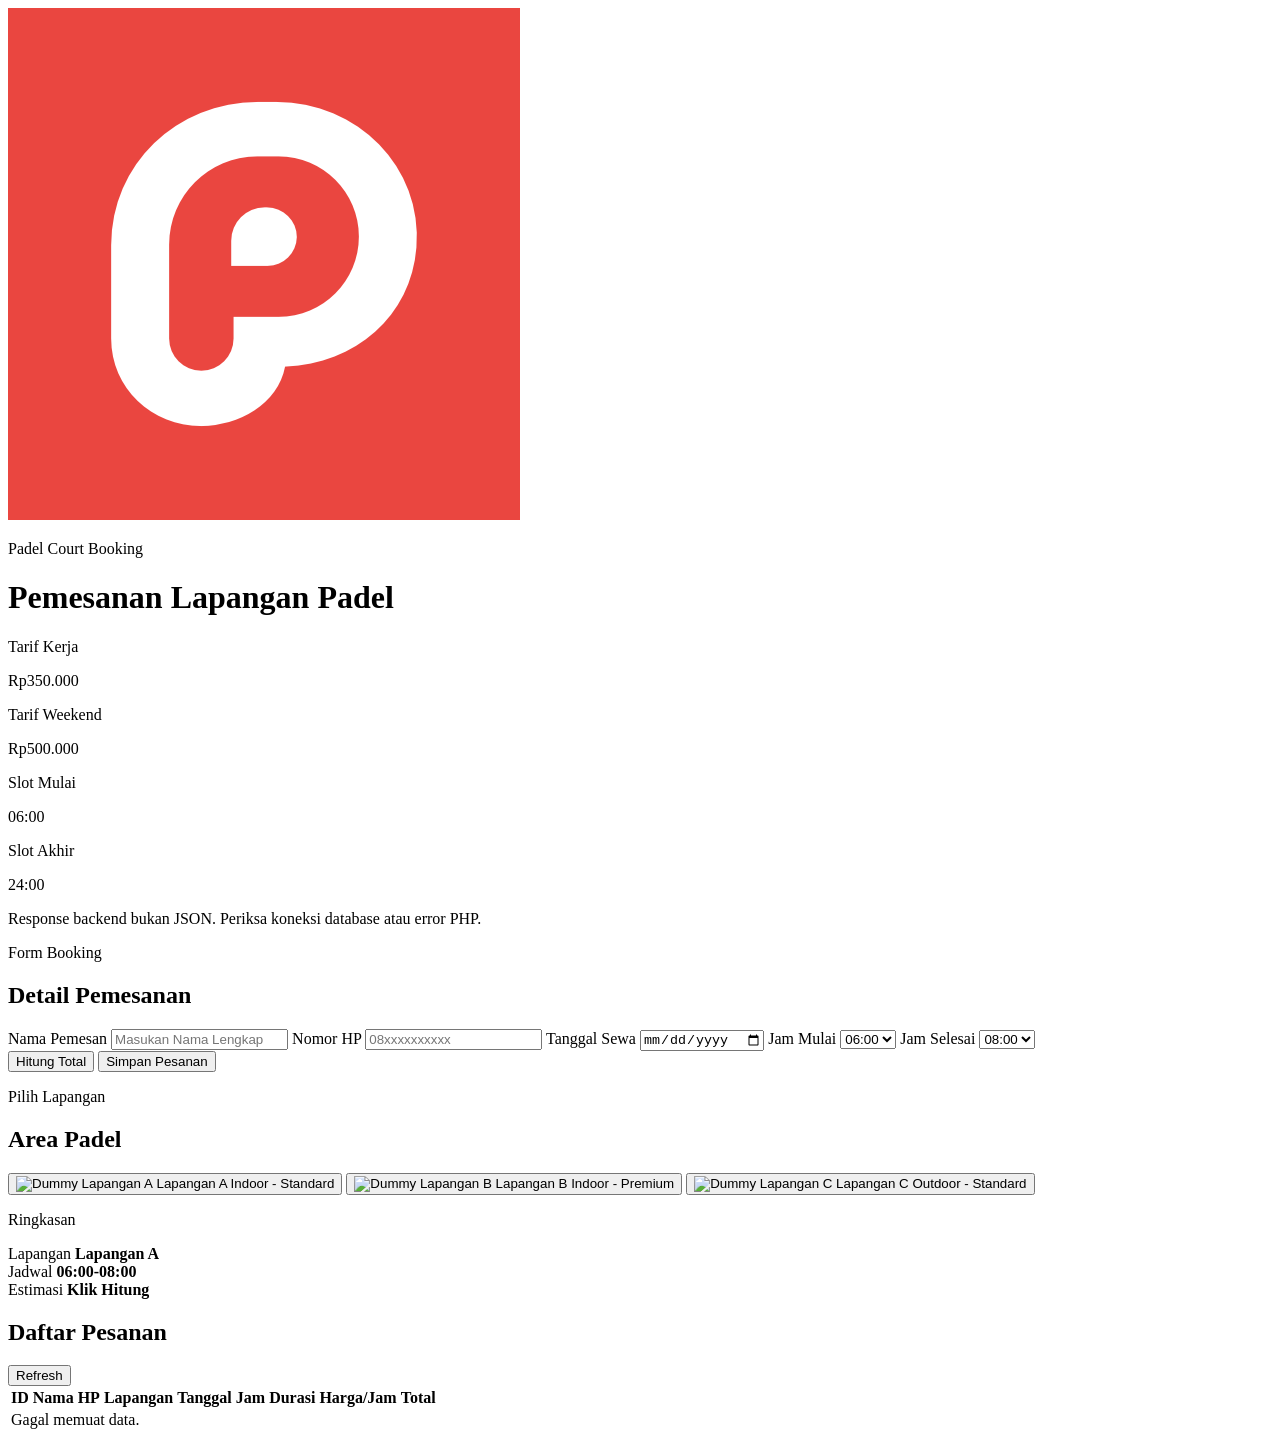
==== public/index.html @ 94412ccd "Restructure project for production-ready layout" ====
<!DOCTYPE html>
<html lang="id">
<head>
    <meta charset="UTF-8">
    <meta name="viewport" content="width=device-width, initial-scale=1.0">
    <link rel="icon" type="image/x-icon" href="logo.png">
    <title>Pemesanan Lapangan Padel</title>
    <script src="https://cdn.tailwindcss.com"></script>
    <script>
        tailwind.config = {
            theme: {
                extend: {
                    colors: {
                        brand: {
                            50: '#ecfeff',
                            100: '#cffafe',
                            500: '#06b6d4',
                            600: '#0891b2',
                            700: '#0e7490',
                            900: '#164e63'
                        }
                    }
                }
            }
        };
    </script>
</head>
<body class="min-h-screen bg-gradient-to-br from-cyan-50 via-slate-50 to-amber-50 text-slate-800">
    <div class="mx-auto w-[min(1160px,96%)] py-6 md:py-10">
        <header class="mb-5 flex flex-col gap-4 lg:mb-7 lg:flex-row lg:items-end lg:justify-between">
            <div class="flex items-start gap-3">
                <img src="logo.png" alt="Logo Padel" class="h-14 w-14 rounded-lg border border-slate-200 bg-white object-contain p-1 shadow-sm md:h-16 md:w-16">
                <div>
                    <p class="text-xs font-bold uppercase tracking-[0.18em] text-brand-700">Padel Court Booking</p>
                    <h1 class="mt-2 text-3xl font-black leading-tight text-slate-900 md:text-4xl">Pemesanan Lapangan Padel</h1>
                </div>
            </div>
        </header>

        <section class="mb-4 grid gap-3 sm:grid-cols-2 xl:grid-cols-4">
            <div class="rounded-lg border border-cyan-200 bg-cyan-50/70 p-3">
                <p class="text-xs font-semibold uppercase tracking-[0.12em] text-cyan-700">Tarif Kerja</p>
                <p class="mt-1 text-lg font-black text-cyan-900">Rp350.000</p>
            </div>
            <div class="rounded-lg border border-amber-200 bg-amber-50/80 p-3">
                <p class="text-xs font-semibold uppercase tracking-[0.12em] text-amber-700">Tarif Weekend</p>
                <p class="mt-1 text-lg font-black text-amber-900">Rp500.000</p>
            </div>
            <div class="rounded-lg border border-slate-200 bg-white p-3">
                <p class="text-xs font-semibold uppercase tracking-[0.12em] text-slate-500">Slot Mulai</p>
                <p class="mt-1 text-lg font-black text-slate-900">06:00</p>
            </div>
            <div class="rounded-lg border border-slate-200 bg-white p-3">
                <p class="text-xs font-semibold uppercase tracking-[0.12em] text-slate-500">Slot Akhir</p>
                <p class="mt-1 text-lg font-black text-slate-900">24:00</p>
            </div>
        </section>

        <div id="toastContainer" class="pointer-events-none fixed right-4 top-4 z-50 flex w-[min(92vw,360px)] flex-col gap-2"></div>

        <main class="grid gap-4 lg:grid-cols-[1.7fr,0.8fr] lg:gap-5">
            <section class="rounded-lg border border-slate-200 bg-white p-4 shadow-sm md:p-6">
                <div class="mb-5 flex items-start justify-between gap-4">
                    <div>
                        <p class="text-xs font-bold uppercase tracking-[0.16em] text-brand-700">Form Booking</p>
                        <h2 class="mt-2 text-xl font-extrabold text-slate-900">Detail Pemesanan</h2>
                    </div>
                </div>

                <form id="bookingForm">
                    <input type="hidden" name="lapangan" id="lapanganSelect" value="Lapangan A">
                    <div class="grid gap-4 md:grid-cols-2">
                        <label class="block">
                            <span class="mb-2 block text-sm font-semibold text-slate-700">Nama Pemesan</span>
                            <input class="h-11 w-full rounded-lg border border-slate-300 px-3 outline-none transition focus:border-brand-500 focus:ring-4 focus:ring-brand-100" type="text" name="nama" placeholder="Masukan Nama Lengkap" required>
                        </label>

                        <label class="block">
                            <span class="mb-2 block text-sm font-semibold text-slate-700">Nomor HP</span>
                            <input class="h-11 w-full rounded-lg border border-slate-300 px-3 outline-none transition focus:border-brand-500 focus:ring-4 focus:ring-brand-100" type="text" name="no_hp" placeholder="08xxxxxxxxxx" required>
                        </label>

                        <label class="block">
                            <span class="mb-2 block text-sm font-semibold text-slate-700">Tanggal Sewa</span>
                            <input class="h-11 w-full rounded-lg border border-slate-300 px-3 outline-none transition focus:border-brand-500 focus:ring-4 focus:ring-brand-100" type="date" name="tanggal_sewa" required>
                        </label>

                        <label class="block">
                            <span class="mb-2 block text-sm font-semibold text-slate-700">Jam Mulai</span>
                            <select class="h-11 w-full rounded-lg border border-slate-300 px-3 outline-none transition focus:border-brand-500 focus:ring-4 focus:ring-brand-100" name="jam_mulai" id="jamMulai" required></select>
                        </label>

                        <label class="block">
                            <span class="mb-2 block text-sm font-semibold text-slate-700">Jam Selesai</span>
                            <select class="h-11 w-full rounded-lg border border-slate-300 px-3 outline-none transition focus:border-brand-500 focus:ring-4 focus:ring-brand-100" name="jam_selesai" id="jamSelesai" required></select>
                        </label>
                    </div>

                    <div class="mt-5 flex flex-wrap gap-3">
                        <button type="button" id="btnHitung" class="h-11 rounded-lg border border-slate-300 bg-white px-4 font-bold text-slate-700 transition hover:-translate-y-0.5 hover:bg-slate-50">Hitung Total</button>
                        <button type="button" id="btnPesan" class="h-11 rounded-lg bg-brand-600 px-5 font-bold text-white shadow-sm transition hover:-translate-y-0.5 hover:bg-brand-700">Simpan Pesanan</button>
                    </div>
                </form>

                <div class="mt-5 rounded-lg border border-brand-200 bg-gradient-to-r from-brand-50 to-cyan-50 p-4" id="totalBox" hidden></div>
            </section>

            <aside class="rounded-lg border border-slate-200 bg-white p-4 shadow-sm md:p-6">
                <div class="mb-4">
                    <div>
                        <p class="text-xs font-bold uppercase tracking-[0.16em] text-brand-700">Pilih Lapangan</p>
                        <h2 class="mt-2 text-xl font-extrabold text-slate-900">Area Padel</h2>
                    </div>
                </div>

                <div class="grid gap-2.5" id="courtList">
                    <button type="button" class="court-card rounded-lg border border-brand-300 bg-brand-50 p-3 text-left ring-2 ring-brand-500 transition" data-court="Lapangan A">
                        <img src="https://placehold.co/640x360/e0f2fe/0f172a?text=Lapangan+A" alt="Dummy Lapangan A" class="mb-2 h-24 w-full rounded-md object-cover">
                        <span class="block font-bold text-slate-900">Lapangan A</span>
                        <span class="mt-1 block text-xs text-slate-600">Indoor - Standard</span>
                    </button>
                    <button type="button" class="court-card rounded-lg border border-slate-200 bg-white p-3 text-left transition hover:bg-slate-50" data-court="Lapangan B">
                        <img src="https://placehold.co/640x360/fef3c7/0f172a?text=Lapangan+B" alt="Dummy Lapangan B" class="mb-2 h-24 w-full rounded-md object-cover">
                        <span class="block font-bold text-slate-900">Lapangan B</span>
                        <span class="mt-1 block text-xs text-slate-600">Indoor - Premium</span>
                    </button>
                    <button type="button" class="court-card rounded-lg border border-slate-200 bg-white p-3 text-left transition hover:bg-slate-50" data-court="Lapangan C">
                        <img src="https://placehold.co/640x360/dcfce7/0f172a?text=Lapangan+C" alt="Dummy Lapangan C" class="mb-2 h-24 w-full rounded-md object-cover">
                        <span class="block font-bold text-slate-900">Lapangan C</span>
                        <span class="mt-1 block text-xs text-slate-600">Outdoor - Standard</span>
                    </button>
                </div>

                <div class="mt-4 rounded-lg bg-slate-900 p-4 text-slate-100">
                    <p class="mb-3 text-xs font-bold uppercase tracking-[0.14em] text-slate-400">Ringkasan</p>
                    <div class="mt-2 flex justify-between gap-3 border-t border-white/15 pt-2">
                        <span class="text-slate-300">Lapangan</span>
                        <strong id="summaryCourt" class="text-right">Lapangan A</strong>
                    </div>
                    <div class="mt-2 flex justify-between gap-3 border-t border-white/15 pt-2">
                        <span class="text-slate-300">Jadwal</span>
                        <strong id="summaryTime" class="text-right">Belum dipilih</strong>
                    </div>
                    <div class="mt-2 flex justify-between gap-3 border-t border-white/15 pt-2">
                        <span class="text-slate-300">Estimasi</span>
                        <strong id="summaryTotal" class="text-right">Klik Hitung</strong>
                    </div>
                </div>
            </aside>
        </main>

        <section class="mt-4 rounded-lg border border-slate-200 bg-white p-4 shadow-sm md:mt-5 md:p-6">
            <div class="mb-4 flex items-start justify-between gap-4">
                <div>
                    <h2 class="mt-2 text-xl font-extrabold text-slate-900">Daftar Pesanan</h2>
                </div>
                <button type="button" id="btnRefresh" class="h-9 rounded-lg border border-slate-300 bg-white px-3 text-sm font-bold text-slate-700 transition hover:bg-slate-50">Refresh</button>
            </div>

            <div class="overflow-x-auto rounded-lg border border-slate-200">
                <table class="min-w-[860px] w-full border-collapse">
                    <thead class="text-xs uppercase tracking-[0.08em] text-slate-500">
                        <tr>
                            <th class="border-b border-slate-200 px-3 py-3 text-left">ID</th>
                            <th class="border-b border-slate-200 px-3 py-3 text-left">Nama</th>
                            <th class="border-b border-slate-200 px-3 py-3 text-left">  HP</th>
                            <th class="border-b border-slate-200 px-3 py-3 text-left">Lapangan</th>
                            <th class="border-b border-slate-200 px-3 py-3 text-left">Tanggal</th>
                            <th class="border-b border-slate-200 px-3 py-3 text-left">Jam</th>
                            <th class="border-b border-slate-200 px-3 py-3 text-left">Durasi</th>
                            <th class="border-b border-slate-200 px-3 py-3 text-left">Harga/Jam</th>
                            <th class="border-b border-slate-200 px-3 py-3 text-left">Total</th>
                        </tr>
                    </thead>
                    <tbody id="bookingTableBody">
                        <tr><td colspan="9" class="px-3 py-4 text-center text-slate-500">Memuat data...</td></tr>
                    </tbody>
                </table>
            </div>
        </section>
    </div>

    <script src="script.js"></script>
</body>
</html>
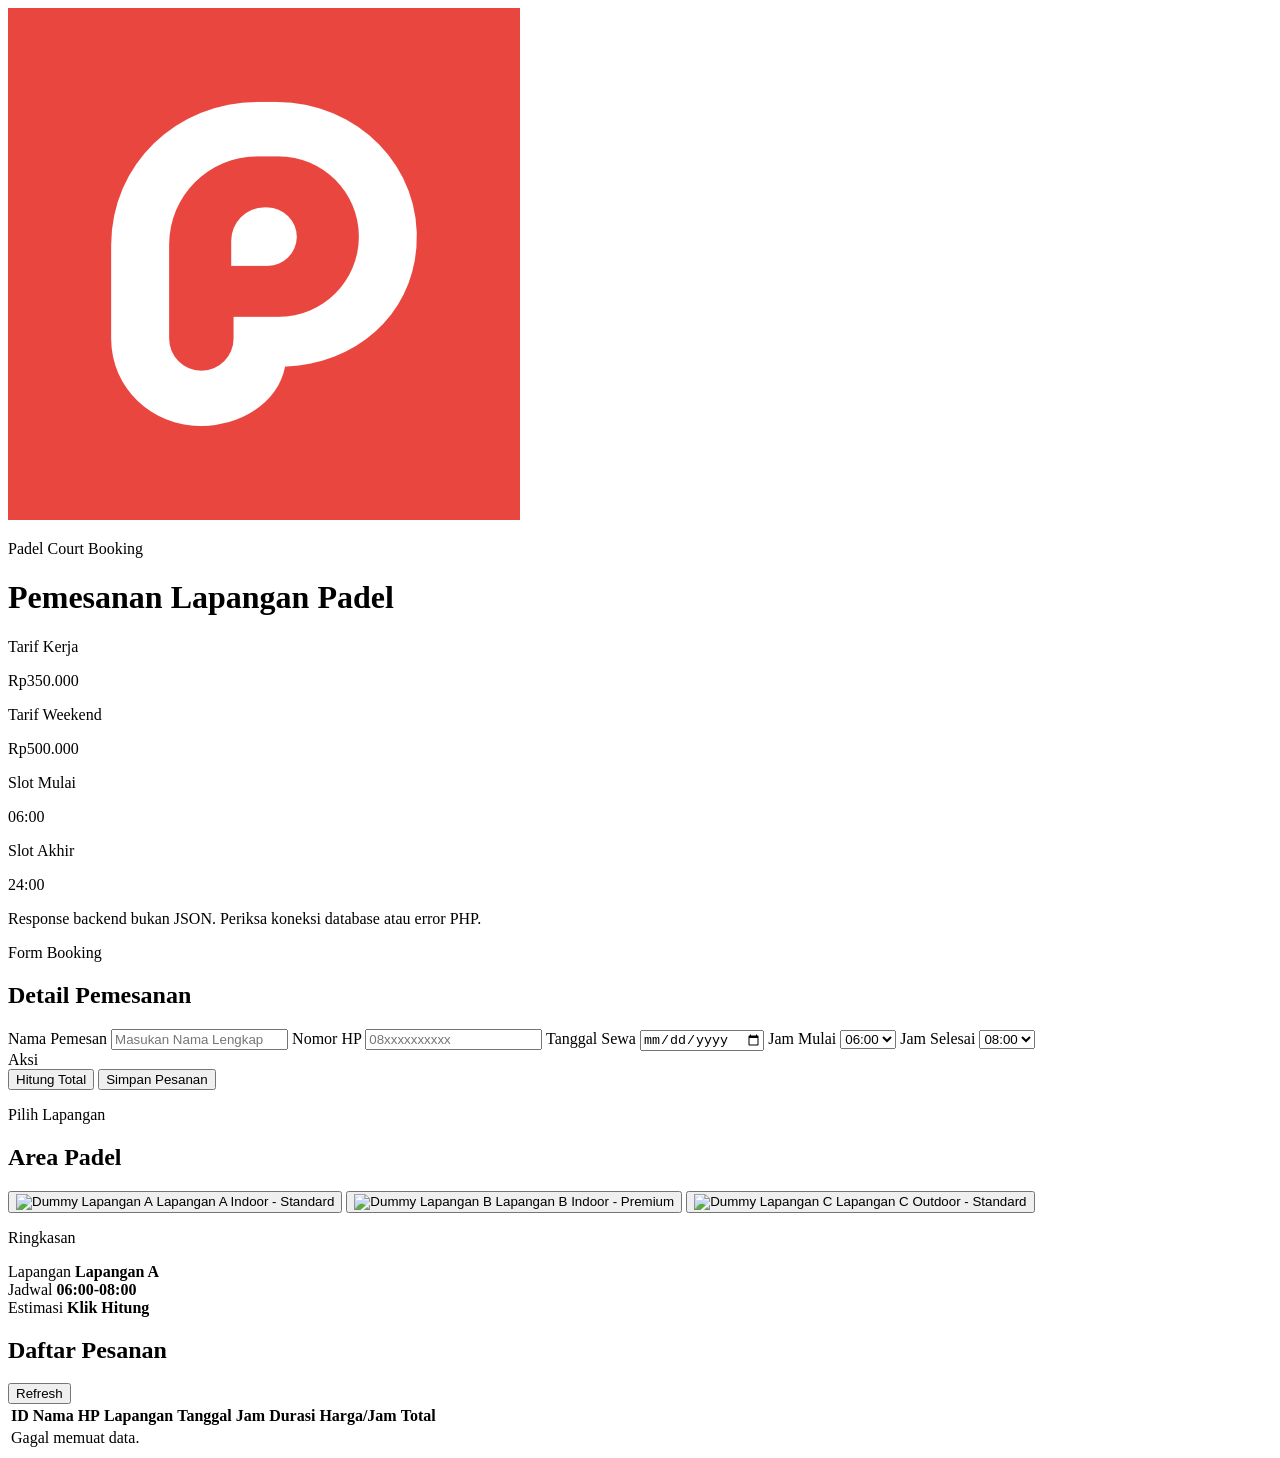
==== commit 3f46e622: "Move action buttons next to end-time field" ====
--- a/public/index.html
+++ b/public/index.html
@@ -94,11 +94,14 @@
                             <span class="mb-2 block text-sm font-semibold text-slate-700">Jam Selesai</span>
                             <select class="h-11 w-full rounded-lg border border-slate-300 px-3 outline-none transition focus:border-brand-500 focus:ring-4 focus:ring-brand-100" name="jam_selesai" id="jamSelesai" required></select>
                         </label>
-                    </div>
 
-                    <div class="mt-5 flex flex-wrap gap-3">
-                        <button type="button" id="btnHitung" class="h-11 rounded-lg border border-slate-300 bg-white px-4 font-bold text-slate-700 transition hover:-translate-y-0.5 hover:bg-slate-50">Hitung Total</button>
-                        <button type="button" id="btnPesan" class="h-11 rounded-lg bg-brand-600 px-5 font-bold text-white shadow-sm transition hover:-translate-y-0.5 hover:bg-brand-700">Simpan Pesanan</button>
+                        <div class="self-end">
+                            <span class="mb-2 block text-sm font-semibold text-slate-700">Aksi</span>
+                            <div class="flex flex-wrap gap-3">
+                                <button type="button" id="btnHitung" class="h-11 rounded-lg border border-slate-300 bg-white px-4 font-bold text-slate-700 transition hover:-translate-y-0.5 hover:bg-slate-50">Hitung Total</button>
+                                <button type="button" id="btnPesan" class="h-11 rounded-lg bg-brand-600 px-5 font-bold text-white shadow-sm transition hover:-translate-y-0.5 hover:bg-brand-700">Simpan Pesanan</button>
+                            </div>
+                        </div>
                     </div>
                 </form>
 
@@ -114,20 +117,26 @@
                 </div>
 
                 <div class="grid gap-2.5" id="courtList">
-                    <button type="button" class="court-card rounded-lg border border-brand-300 bg-brand-50 p-3 text-left ring-2 ring-brand-500 transition" data-court="Lapangan A">
-                        <img src="https://placehold.co/640x360/e0f2fe/0f172a?text=Lapangan+A" alt="Dummy Lapangan A" class="mb-2 h-24 w-full rounded-md object-cover">
-                        <span class="block font-bold text-slate-900">Lapangan A</span>
-                        <span class="mt-1 block text-xs text-slate-600">Indoor - Standard</span>
+                    <button type="button" class="court-card flex items-center gap-3 rounded-lg border border-brand-300 bg-brand-50 p-2.5 text-left ring-2 ring-brand-500 transition" data-court="Lapangan A">
+                        <img src="https://placehold.co/640x360/e0f2fe/0f172a?text=Lapangan+A" alt="Dummy Lapangan A" class="h-14 w-24 shrink-0 rounded-md object-cover">
+                        <span>
+                            <span class="block font-bold text-slate-900">Lapangan A</span>
+                            <span class="mt-1 block text-xs text-slate-600">Indoor - Standard</span>
+                        </span>
                     </button>
-                    <button type="button" class="court-card rounded-lg border border-slate-200 bg-white p-3 text-left transition hover:bg-slate-50" data-court="Lapangan B">
-                        <img src="https://placehold.co/640x360/fef3c7/0f172a?text=Lapangan+B" alt="Dummy Lapangan B" class="mb-2 h-24 w-full rounded-md object-cover">
-                        <span class="block font-bold text-slate-900">Lapangan B</span>
-                        <span class="mt-1 block text-xs text-slate-600">Indoor - Premium</span>
+                    <button type="button" class="court-card flex items-center gap-3 rounded-lg border border-slate-200 bg-white p-2.5 text-left transition hover:bg-slate-50" data-court="Lapangan B">
+                        <img src="https://placehold.co/640x360/fef3c7/0f172a?text=Lapangan+B" alt="Dummy Lapangan B" class="h-14 w-24 shrink-0 rounded-md object-cover">
+                        <span>
+                            <span class="block font-bold text-slate-900">Lapangan B</span>
+                            <span class="mt-1 block text-xs text-slate-600">Indoor - Premium</span>
+                        </span>
                     </button>
-                    <button type="button" class="court-card rounded-lg border border-slate-200 bg-white p-3 text-left transition hover:bg-slate-50" data-court="Lapangan C">
-                        <img src="https://placehold.co/640x360/dcfce7/0f172a?text=Lapangan+C" alt="Dummy Lapangan C" class="mb-2 h-24 w-full rounded-md object-cover">
-                        <span class="block font-bold text-slate-900">Lapangan C</span>
-                        <span class="mt-1 block text-xs text-slate-600">Outdoor - Standard</span>
+                    <button type="button" class="court-card flex items-center gap-3 rounded-lg border border-slate-200 bg-white p-2.5 text-left transition hover:bg-slate-50" data-court="Lapangan C">
+                        <img src="https://placehold.co/640x360/dcfce7/0f172a?text=Lapangan+C" alt="Dummy Lapangan C" class="h-14 w-24 shrink-0 rounded-md object-cover">
+                        <span>
+                            <span class="block font-bold text-slate-900">Lapangan C</span>
+                            <span class="mt-1 block text-xs text-slate-600">Outdoor - Standard</span>
+                        </span>
                     </button>
                 </div>
 
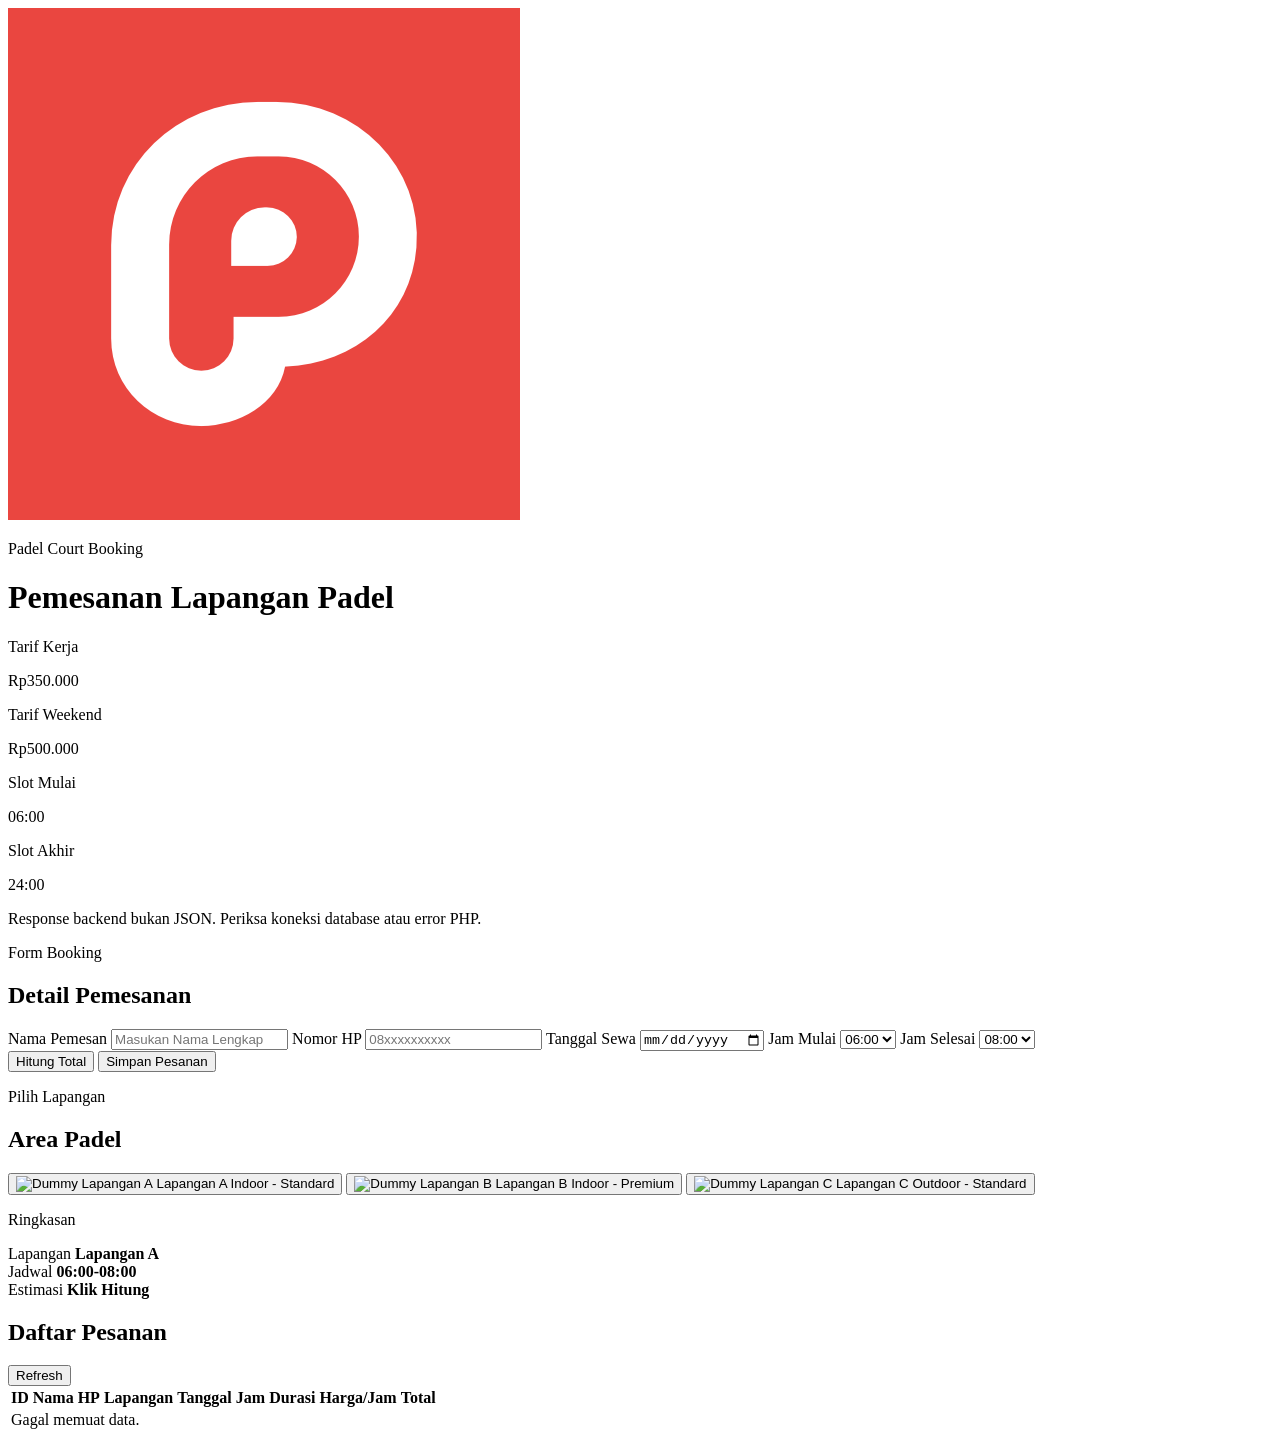
==== commit 3f05d0ec: "Refine action buttons section layout" ====
--- a/public/index.html
+++ b/public/index.html
@@ -96,7 +96,6 @@
                         </label>
 
                         <div class="self-end">
-                            <span class="mb-2 block text-sm font-semibold text-slate-700">Aksi</span>
                             <div class="flex flex-wrap gap-3">
                                 <button type="button" id="btnHitung" class="h-11 rounded-lg border border-slate-300 bg-white px-4 font-bold text-slate-700 transition hover:-translate-y-0.5 hover:bg-slate-50">Hitung Total</button>
                                 <button type="button" id="btnPesan" class="h-11 rounded-lg bg-brand-600 px-5 font-bold text-white shadow-sm transition hover:-translate-y-0.5 hover:bg-brand-700">Simpan Pesanan</button>
